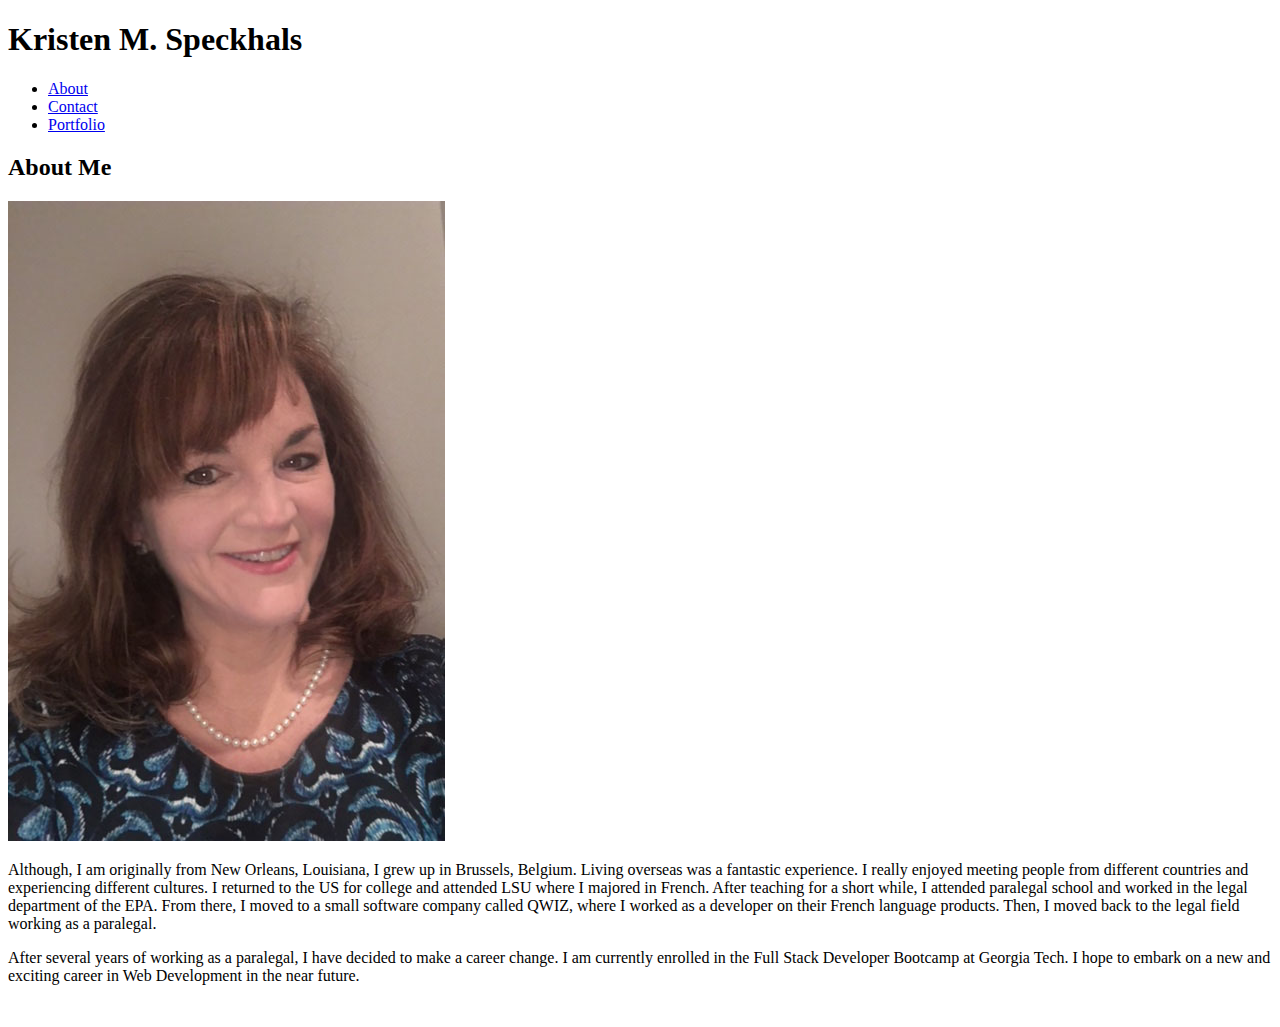
==== index.html @ ef5dcba9 "initial site files" ====
<!DOCTYPE html>
<html lang="en-us">

<head>

    <meta charset="UTF-8">
    <title>Portfolio</title>
  
</head>

<body>
  <header>
    <h1>Kristen M. Speckhals</h1>

    <ul>
        <li><a href="index.html">About</a></li>
        <li><a href="contact.html">Contact</a></li>
        <li><a href="portfolio.html">Portfolio</a></li>
    </ul>

  </header>

      <h2>About Me</h2>

      <img id="bio-image" src="assets/images/IMG_1030.JPG" alt="My picture">

        <p>Although, I am originally from New Orleans, Louisiana, I grew up in Brussels, Belgium.  Living overseas was a fantastic experience.  I really enjoyed meeting people from different countries and experiencing different cultures. I returned to the US for college and attended LSU where I majored in French.  After teaching for a short while, I attended paralegal school and worked in the legal department of the EPA. From there, I moved to a small software company called QWIZ, where I worked as a developer on their French language products.  Then, I moved back to the legal field working as a paralegal.</p>
        <p>After several years of working as a paralegal, I have decided to make a career change.  I am currently enrolled in the Full Stack Developer Bootcamp at Georgia Tech.  I hope to embark on a new and exciting career in Web Development in the near future.</p>
        <br>
        
</body>

</html>
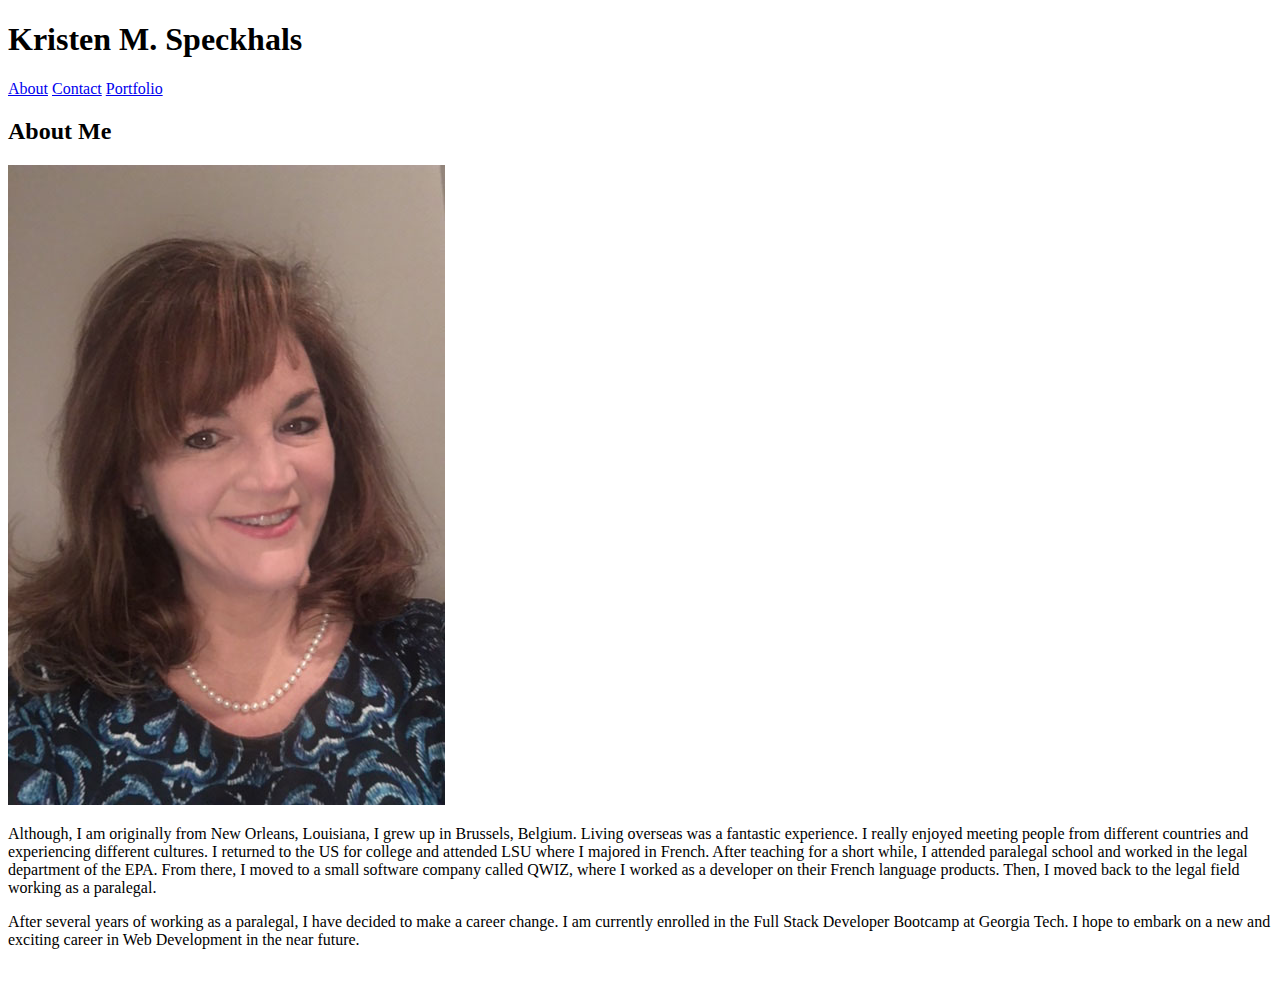
==== commit b31a10ac: "file changes" ====
--- a/index.html
+++ b/index.html
@@ -10,14 +10,14 @@
 
 <body>
   <header>
-    <h1>Kristen M. Speckhals</h1>
+    <div class="container-nav">
+        <h1>Kristen M. Speckhals</h1>
 
-    <ul>
-        <li><a href="index.html">About</a></li>
-        <li><a href="contact.html">Contact</a></li>
-        <li><a href="portfolio.html">Portfolio</a></li>
-    </ul>
-
+        <a href="index.html">About</a>
+        <a href="contact.html">Contact</a>
+        <a href="portfolio.html">Portfolio</a>
+        
+    </div>
   </header>
 
       <h2>About Me</h2>
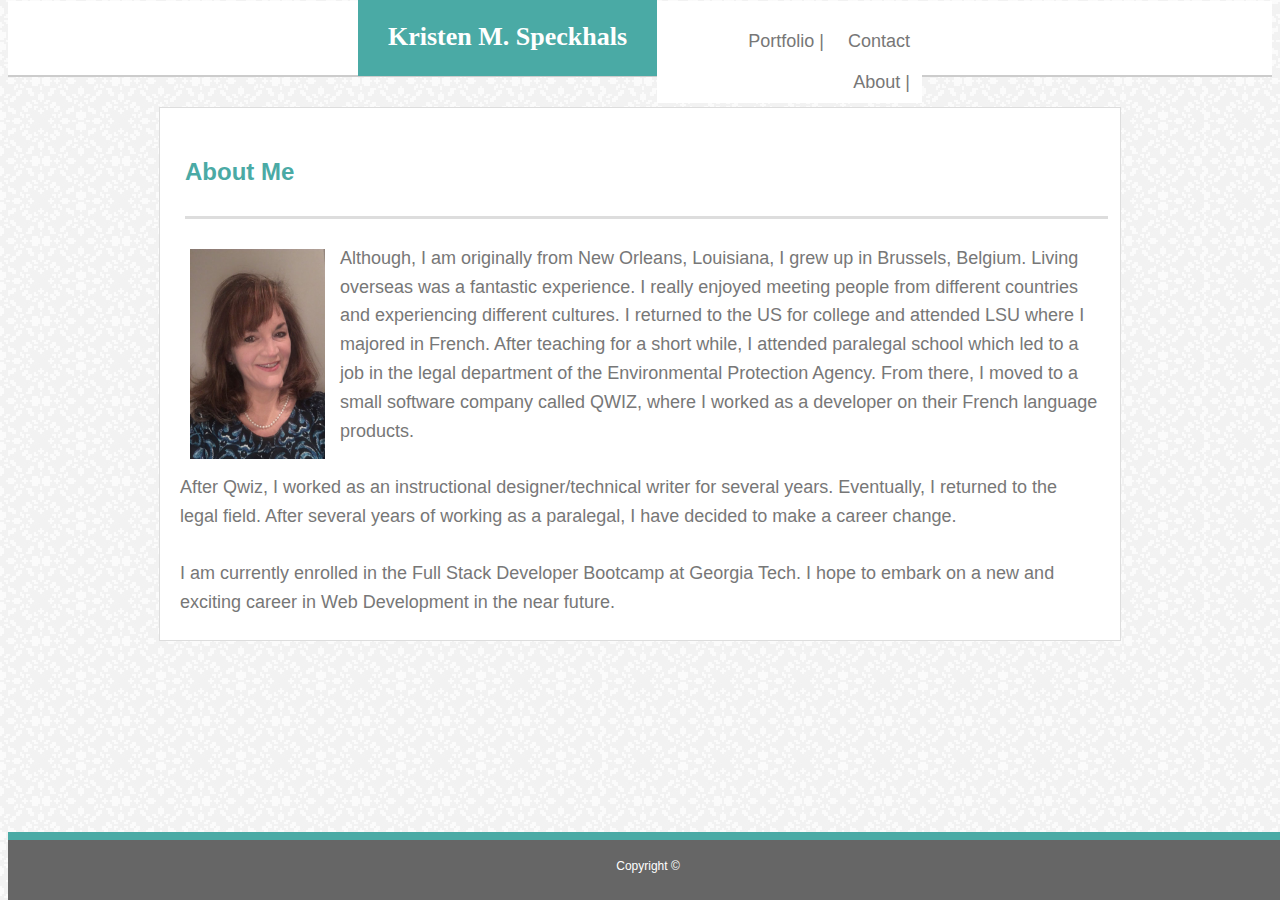
==== commit 181267e2: "updated files" ====
--- a/index.html
+++ b/index.html
@@ -4,30 +4,39 @@
 <head>
 
     <meta charset="UTF-8">
-    <title>Portfolio</title>
-  
+    <title>Basic Portfolio</title>
+    <link rel="stylesheet" href="assets/css/style.css">
 </head>
 
 <body>
-  <header>
-    <div class="container-nav">
-        <h1>Kristen M. Speckhals</h1>
 
-        <a href="index.html">About</a>
-        <a href="contact.html">Contact</a>
-        <a href="portfolio.html">Portfolio</a>
+    <header>
+    <h1>Kristen M. Speckhals</h1>
+
+        <ul>
         
-    </div>
-  </header>
+        <li><a href="contact.html">Contact</a> </li>
+        <li><a href="portfolio.html">Portfolio  |</a></li>
+        <li><a href="index.html">About  |</a></li>
+
+        </ul>
+    </header>
+
+<section>
 
       <h2>About Me</h2>
 
       <img id="bio-image" src="assets/images/IMG_1030.JPG" alt="My picture">
 
-        <p>Although, I am originally from New Orleans, Louisiana, I grew up in Brussels, Belgium.  Living overseas was a fantastic experience.  I really enjoyed meeting people from different countries and experiencing different cultures. I returned to the US for college and attended LSU where I majored in French.  After teaching for a short while, I attended paralegal school and worked in the legal department of the EPA. From there, I moved to a small software company called QWIZ, where I worked as a developer on their French language products.  Then, I moved back to the legal field working as a paralegal.</p>
-        <p>After several years of working as a paralegal, I have decided to make a career change.  I am currently enrolled in the Full Stack Developer Bootcamp at Georgia Tech.  I hope to embark on a new and exciting career in Web Development in the near future.</p>
-        <br>
-        
+    <p>Although, I am originally from New Orleans, Louisiana, I grew up in Brussels, Belgium.  Living overseas was a fantastic experience.  I really enjoyed meeting people from different countries and experiencing different cultures. I returned to the US for college and attended LSU where I majored in French.  After teaching for a short while, I attended paralegal school which led to a job in the legal department of the Environmental Protection Agency. From there, I moved to a small software company called QWIZ, where I worked as a developer on their French language products.</p> 
+    <p>After Qwiz, I worked as an instructional designer/technical writer for several years.  Eventually, I returned to the legal field. After several years of working as a paralegal, I have decided to make a career change.</p>
+    <p>I am currently enrolled in the Full Stack Developer Bootcamp at Georgia Tech.  I hope to embark on a new and exciting career in Web Development in the near future.</p>
+  
+</section>
+
+
+<footer>
+        <p>Copyright &copy;</p>
+</footer>
 </body>
-
-</html>
+</html>--- a/assets/css/style.css
+++ b/assets/css/style.css
@@ -0,0 +1,184 @@
+
+
+body {
+    color: #777777;
+    font-family: Arial, Helvetica, sans-serif;
+    font-size: 18px;
+    background-color: #ffffff;  
+    background-image: url("../images/light_grey_@2X.jpg");
+}
+
+header {
+    border-bottom: solid 2px;
+    margin-top: -17px;
+    height: 74px;
+    width: 100%;
+    background-color: #ffffff;  
+    border-color: #cccccc;
+}
+
+h1 {
+    margin-left:350px;
+    margin-top: -17px;
+    padding: 24px 30px 10px 30px;
+    text-align: center;
+    font-size: 26px;
+    line-height: 58px;
+    background-color: #4aaaa5;
+    color: white;
+    font-family: Georgia, 'Times New Roman', Times, serif;
+    float: left;
+}
+
+
+ul {
+    list-style-type: none;
+    padding-top: 20px;
+    overflow: hidden;
+    background-color: #ffffff;
+    margin-right: 350px;
+}
+
+
+li a {
+    display: block;
+    text-align: center;
+    vertical-align: text-bottom;
+    padding: 10px 12px;;
+    text-decoration: none;
+    color: #777777;
+    float: right;
+}
+
+/* Change the link color to teal #4aaaa5 on hover */
+li a:hover {
+    color: #4aaaa5;
+}
+
+section {
+    padding-top: 20px;
+    background-color: #ffffff;  
+    width: 960px;
+    margin: auto;
+    margin-top: 30px;
+    border: solid 1px;
+    border-color: #dddddd; 
+  }
+
+
+h2 {
+    margin-left: 25px;
+    margin-right: 12px;
+    padding-top: 10px;
+    padding-bottom: 30px;
+    font-size: 24px;
+    color:#4aaaa5;
+    border-bottom: solid 3px;
+    border-bottom-color: #dddddd;
+}
+
+#bio-image {
+    width: 135px;
+    height: 210px;
+    padding: 10px 15px 10px 30px;
+    float: left;
+}
+
+p {
+    padding: 5px 10px 5px 10px;
+    text-size: 14px;
+    line-height: 1.6;
+    margin-left: 10px;
+    margin-right: 10px;
+}
+
+.image-container {
+    margin-left: 25px;
+}
+
+.textbox {
+    background-color: #4aaaa5;
+    color: white;
+    width: 200px;
+    text-align: center;
+}
+
+.image {
+    width: 200px;
+    height: 150px;
+}
+
+#rbow {
+   
+}
+
+#orgapp {
+   
+}
+#blog {
+   
+}
+#game {
+   
+}
+#mobile {
+    
+}
+
+
+
+
+
+
+#imgorgapp {
+    float: left;
+}
+
+#imgorgapp {
+    float: left;
+}
+
+
+form {
+    margin-left: 25px;
+}
+
+input[type=text] {
+    padding-top: 8px;
+    padding-bottom: 8px;
+    padding-left: 4px;
+}
+
+input[type=email] {
+    padding-top: 8px;
+    padding-bottom: 8px;
+    padding-left: 4px;
+}
+
+input [type=textarea] {
+    padding-top: 8px;
+    padding-bottom: 8px;
+    padding-left: 4px;
+}
+
+input[type=submit] {
+    padding:10px 15px; 
+    background: #4aaaa5; 
+    color: #ffffff;
+    font-size: 12px;
+    border-radius: 5px; 
+    margin-bottom: 10px;
+}
+
+footer {
+    position: absolute;
+    bottom: 0;
+    text-align: center;
+    font-size: 12px;
+    color: white;
+    background-color: #666666;
+    height: 60px;
+    width: 100%;
+    border-top: solid 8px;
+    border-color: #4aaaa5;
+}
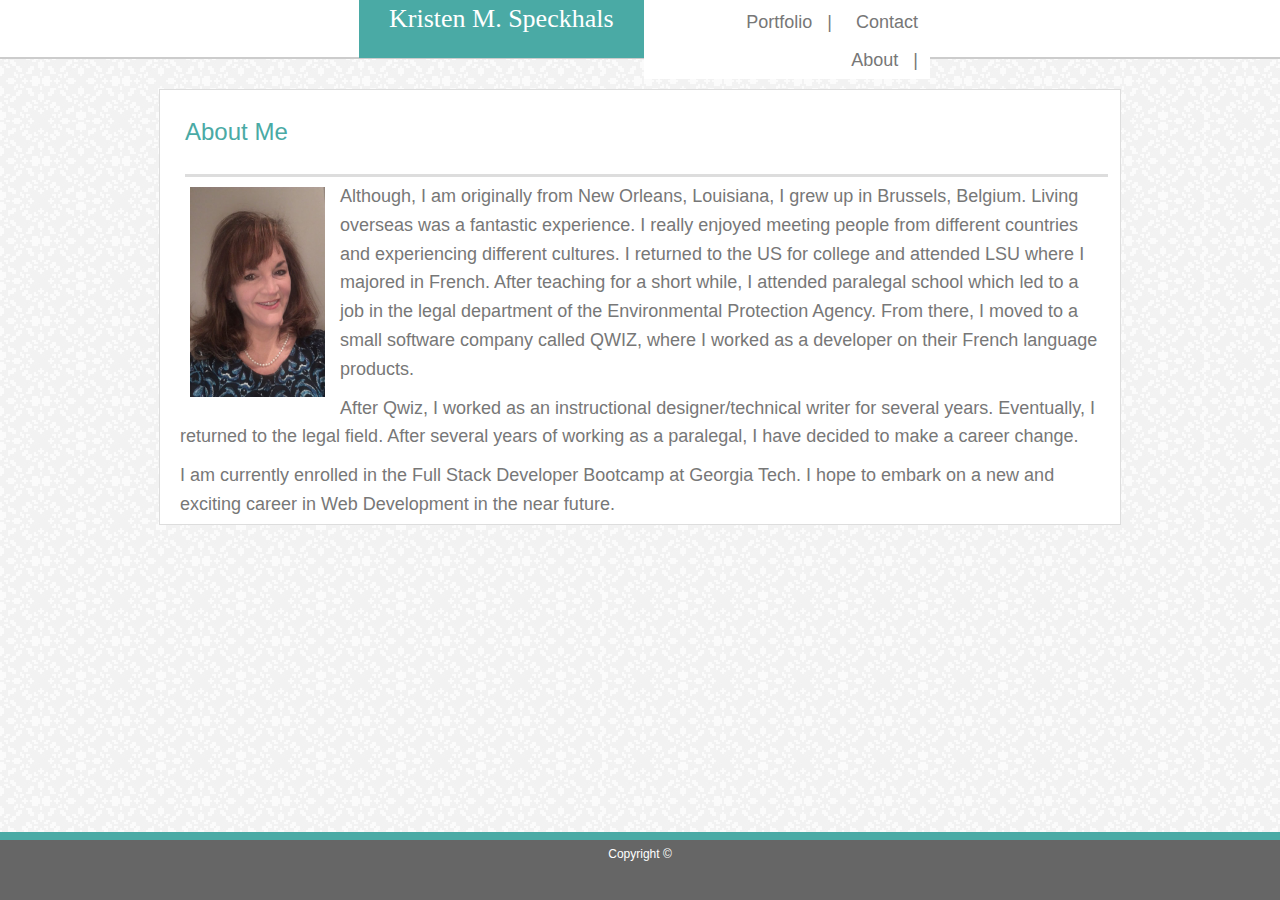
==== commit 6dfb9d86: "final changes for homework" ====
--- a/index.html
+++ b/index.html
@@ -5,10 +5,13 @@
 
     <meta charset="UTF-8">
     <title>Basic Portfolio</title>
+    <link rel="stylesheet" href="assets/css/reset.css">
     <link rel="stylesheet" href="assets/css/style.css">
 </head>
 
 <body>
+
+<!--Create header with title and nav bar -->
 
     <header>
     <h1>Kristen M. Speckhals</h1>
@@ -16,12 +19,13 @@
         <ul>
         
         <li><a href="contact.html">Contact</a> </li>
-        <li><a href="portfolio.html">Portfolio  |</a></li>
-        <li><a href="index.html">About  |</a></li>
+        <li><a href="portfolio.html">Portfolio&nbsp;&nbsp;&nbsp;|</a></li>
+        <li><a href="index.html">About&nbsp;&nbsp;&nbsp;|</a></li>
 
         </ul>
     </header>
 
+    <!--Create content section with image -->
 <section>
 
       <h2>About Me</h2>
@@ -34,6 +38,7 @@
   
 </section>
 
+<!--Create footer -->
 
 <footer>
         <p>Copyright &copy;</p>
--- a/assets/css/style.css
+++ b/assets/css/style.css
@@ -1,5 +1,5 @@
 
-
+/* Style the body of page */
 body {
     color: #777777;
     font-family: Arial, Helvetica, sans-serif;
@@ -7,7 +7,7 @@
     background-color: #ffffff;  
     background-image: url("../images/light_grey_@2X.jpg");
 }
-
+/* Style the header section of page with title and navbar */
 header {
     border-bottom: solid 2px;
     margin-top: -17px;
@@ -17,8 +17,9 @@
     border-color: #cccccc;
 }
 
+/* Style the header */
 h1 {
-    margin-left:350px;
+    margin-left:359px;
     margin-top: -17px;
     padding: 24px 30px 10px 30px;
     text-align: center;
@@ -30,7 +31,7 @@
     float: left;
 }
 
-
+/* Style the navbar buttons */
 ul {
     list-style-type: none;
     padding-top: 20px;
@@ -41,7 +42,6 @@
 
 
 li a {
-    display: block;
     text-align: center;
     vertical-align: text-bottom;
     padding: 10px 12px;;
@@ -55,6 +55,7 @@
     color: #4aaaa5;
 }
 
+/* Style the main content area of page */
 section {
     padding-top: 20px;
     background-color: #ffffff;  
@@ -65,6 +66,7 @@
     border-color: #dddddd; 
   }
 
+/* Style heading 2 */
 
 h2 {
     margin-left: 25px;
@@ -77,6 +79,7 @@
     border-bottom-color: #dddddd;
 }
 
+/* Style the image */
 #bio-image {
     width: 135px;
     height: 210px;
@@ -84,6 +87,7 @@
     float: left;
 }
 
+/* Style the content of main area*/
 p {
     padding: 5px 10px 5px 10px;
     text-size: 14px;
@@ -92,53 +96,102 @@
     margin-right: 10px;
 }
 
-.image-container {
-    margin-left: 25px;
-}
-
-.textbox {
-    background-color: #4aaaa5;
-    color: white;
-    width: 200px;
-    text-align: center;
-}
+/* Style and position the images and text on portfoliio page */
 
 .image {
     width: 200px;
     height: 150px;
 }
 
-#rbow {
-   
-}
-
-#orgapp {
-   
-}
-#blog {
-   
-}
-#game {
-   
-}
-#mobile {
-    
-}
-
-
-
-
-
-
-#imgorgapp {
-    float: left;
-}
-
-#imgorgapp {
-    float: left;
-}
-
-
+.container1 {
+    padding: 35px;
+    width:200px;
+    text-align: center;
+    float: left;
+    color: white;
+}
+
+.rbow {
+    position: relative;
+    padding: 5px;
+    width: 190px;
+    bottom: 36px;
+    z-index: 10;
+    background-color: #4aaaa5;
+
+}
+
+.container2 {
+    padding: 35px;
+    width:200px;
+    float: left;
+    text-align: center;
+    color: white;
+    float: left;
+}
+
+.orgapp {
+    position: relative;
+    padding: 5px;
+    width: 190px;
+    bottom: 36px;
+    z-index: 10;
+    background-color: #4aaaa5;
+}
+
+.container3 {
+    padding: 35px;
+    width:200px;
+    text-align: center;
+    float: left;
+    color: white;
+}
+
+.blog {
+    position: relative;
+    padding: 5px;
+    width: 190px;
+    bottom: 36px;
+    z-index: 10;
+    background-color: #4aaaa5;
+
+}
+
+.container4 {
+    padding: 35px;
+    width:200px;
+    text-align: center;
+    float: left;
+    color: white;
+}
+
+.game {
+    position: relative;
+    padding: 5px;
+    width: 190px;
+    bottom: 36px;
+    z-index: 10;
+    background-color: #4aaaa5;
+}
+
+.container5 {
+    padding: 35px;
+    width:200px;
+    text-align: center;
+    color: white;
+}
+
+.mobile {
+    position: relative;
+    padding: 5px;
+    width: 190px;
+    bottom: 36px;
+    z-index: 10;
+    background-color: #4aaaa5;
+}
+
+
+/* Style the email form of contact page */
 form {
     margin-left: 25px;
 }
@@ -170,6 +223,7 @@
     margin-bottom: 10px;
 }
 
+/* Style the footer of page */
 footer {
     position: absolute;
     bottom: 0;
